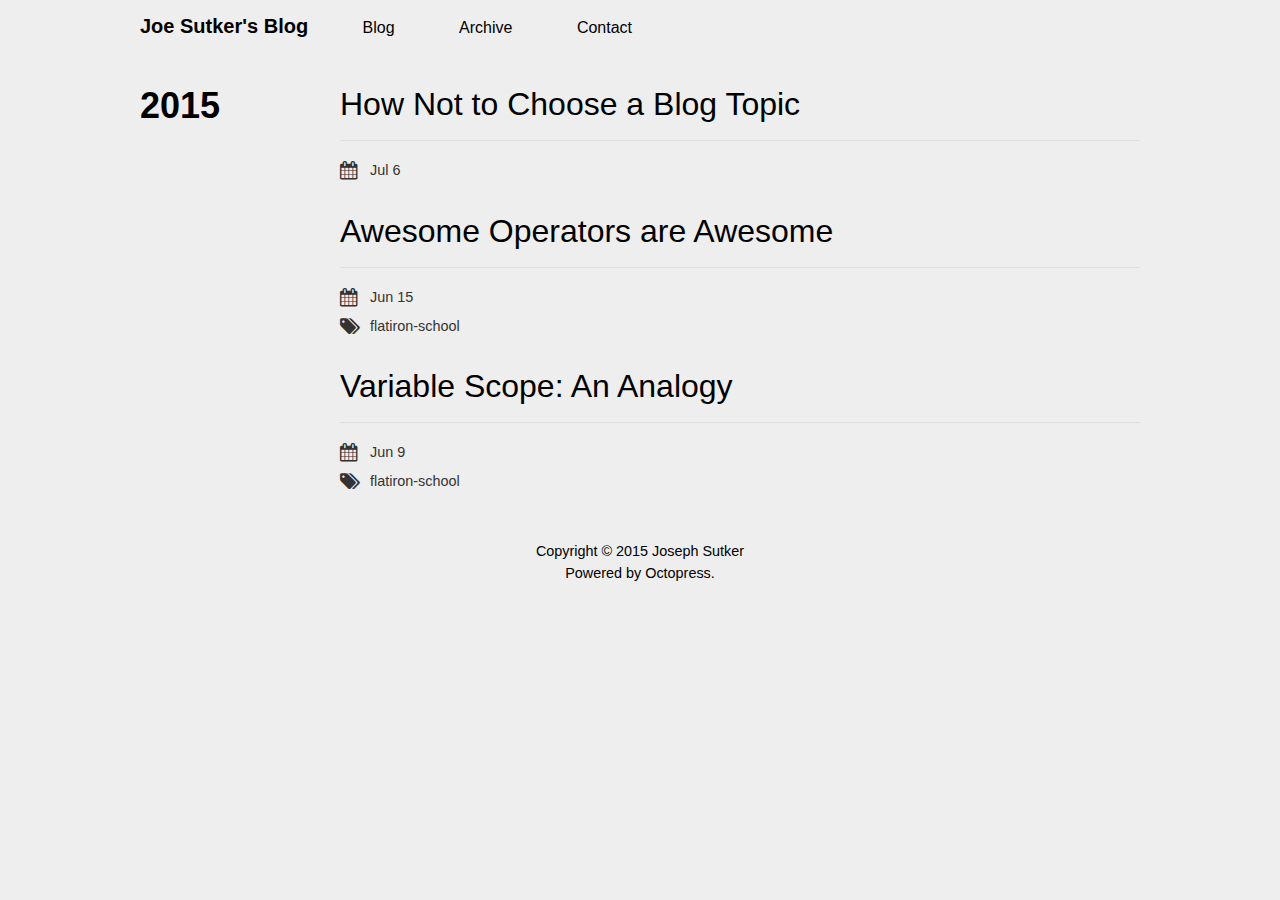
==== archives/index.html @ 034605aa "Site updated at 2015-07-06 14:57:27 UTC" ====
<!DOCTYPE HTML>
<html>
<head>
	<meta charset="utf-8">
	<title>Blog Archives  | Joe Sutker's Blog</title>

	<meta name="author" content="Joseph Sutker"> 
	
	<meta name="description" content=" 2015 How Not to Choose a Blog Topic Jul 6 Awesome Operators are Awesome Jun 15 flatiron-school Variable Scope: An Analogy Jun 9 flatiron-school "> <meta name="keywords" content="">

	<meta name="viewport" content="width=device-width, initial-scale=1, maximum-scale=1">

	<link href="/atom.xml" rel="alternate" title="Joe Sutker's Blog" type="application/atom+xml">
	<link rel="canonical" href="">
	<link href="/stylesheets/screen.css" media="screen, projection" rel="stylesheet" type="text/css">
	<link href="/stylesheets/font-awesome.min.css" rel="stylesheet" type="text/css">
	
	<!--[if lt IE 9]><script src="//html5shiv.googlecode.com/svn/trunk/html5.js"></script><![endif]-->
	
</head>



<body>
	<header id="header" class="inner"><h1>Joe Sutker's Blog</h1>
<nav id="main-nav"><ul>
	<li><a href="/">Blog</a></li>
	<li><a href="/archives">Archive</a></li>
	<li><a href="/contact">Contact</a></li>
</ul>
</nav>


</header>

	<div id="content" class="inner">
	


	
	
	<section class="archives"><h1 class="year">2015</h1>

<article>
	<h2 class="title"><a href="/blog/2015/07/06/how-not-to-choose-a-blog-topic/">How Not to Choose a Blog Topic</a></h2>
	<div class="meta">
		<div class="date">Jul  6</div>
		


	</div>
</article>


	


<article>
	<h2 class="title"><a href="/blog/2015/06/15/%7C%7C-awesome-operators-are-awesome/">Awesome Operators are Awesome</a></h2>
	<div class="meta">
		<div class="date">Jun 15</div>
		

<div class="tags">

	<a class='category' href='/blog/categories/flatiron-school/'>flatiron-school</a>

</div>


	</div>
</article>


	


<article>
	<h2 class="title"><a href="/blog/2015/06/09/variable-scope-an-analogy/">Variable Scope: An Analogy</a></h2>
	<div class="meta">
		<div class="date">Jun  9</div>
		

<div class="tags">

	<a class='category' href='/blog/categories/flatiron-school/'>flatiron-school</a>

</div>


	</div>
</article>

</div>
	<footer id="footer" class="inner">Copyright &copy; 2015
 Joseph Sutker 
<br>
Powered by Octopress.
</footer>
	

</body>
</html>
---- stylesheets/screen.css ----
@font-face{font-family:'FontAwesome';src:url("/font/fontawesome-webfont.eot");src:url("/font/fontawesome-webfont.eot?#iefix") format("embedded-opentype"),url("/font/fontawesome-webfont.woff") format("woff"),url("/font/fontawesome-webfont.ttf") format("truetype"),url("/font/fontawesome-webfont.svgz#FontAwesomeRegular") format("svg"),url("/font/fontawesome-webfont.svg#FontAwesomeRegular") format("svg");font-weight:normal;font-style:normal}*{margin:0;padding:0}body{font-family:"proxima-nova-1", "proxima-nova-2", "Helvetica Neue", Arial, sans-serif;font-size:16px;font-weight:300;line-height:1.5;background:#eee;color:#000}@media screen and (max-width: 1040px){body{margin:0 20px}}@media screen and (max-width: 600px){body{font-size:13px;margin:0 20px}}h1{font-size:36px}h2{font-size:36px;line-height:1;font-weight:300}h3{font-size:20px;line-height:1.2;margin:1.2em 0 0 0;font-weight:normal;display:block}@media screen and (max-width: 620px){h3{font-size:15px}}a{text-decoration:none;color:#bf0222;-webkit-transition:border .25s linear;-moz-transition:border .25s linear;-ms-transition:border .25s linear;transition:border .25s linear;outline:none}a:hover{border-bottom:1px solid #bf0222}.alignleft{float:left}.alignright{float:right}.clearfix{*zoom:1}.clearfix:after{content:"";display:table;clear:both}.inner{width:1000px;margin:0 auto}@media screen and (max-width: 1040px){.inner{width:100%}}.pullquote-right:before,.pullquote-left:before{padding:0;border:none;content:attr(data-pullquote);float:right;width:45%;margin:.5em 0 1em 1.5em;position:relative;top:7px;font-size:1.4em;line-height:1.45em}.pullquote-left:before{float:left;margin:.5em 1.5em 1em 0}#header{line-height:normal;margin-top:15px;margin-bottom:50px}@media screen and (max-width: 1040px){#header{height:auto;position:relative;padding-bottom:10px}}#header a{color:#000;-moz-transition:color 0.3s;-o-transition:color 0.3s;-webkit-transition:color 0.3s;transition:color 0.3s}#header a:hover{color:#258fb8;border-bottom:none}#header h1{font-weight:bold;font-size:20px;display:inline-block}#header h4{margin-top:10px;text-align:center;font-weight:100;font-size:32px}@media screen and (max-width: 1040px){#header h4{float:none}}#main-nav{display:inline-block}@media screen and (max-width: 1040px){#main-nav{float:none;margin-left:0;margin-top:15px}}#main-nav>ul>li{margin-left:50px;vertical-align:bottom;display:inline}@media screen and (max-width: 1040px){#main-nav>ul>li{margin-left:0;margin-right:50px}#main-nav>ul>li:last-of-type{margin-right:0}}#main-nav>ul>li:hover>a{color:#258fb8;border-bottom:none}#main-nav>ul>li>a{padding:38px 0;margin-top:-38px}#main-nav>ul>li>a:after{content:"\f078";color:#ccc;font:12px FontAwesome;padding-left:10px}#main-nav>ul>li>a:only-child:after{content:""}@media screen and (max-width: 1040px){#main-nav>ul>li>a{padding:18px 0}}#main-nav>ul ul{position:absolute;top:60px;left:-15px;z-index:10;white-space:nowrap;background:#ddd;border:1px solid #ccc;list-style:none;display:none;-moz-box-shadow:0 4px 8px rgba(0,0,0,0.1);-webkit-box-shadow:0 4px 8px rgba(0,0,0,0.1);box-shadow:0 4px 8px rgba(0,0,0,0.1);-moz-border-radius:0 0 5px 5px;-webkit-border-radius:0;border-radius:0 0 5px 5px}@media screen and (max-width: 1040px){#main-nav>ul ul{top:40px}}#main-nav>ul ul ul{-moz-border-radius:0 5px 5px 5px;-webkit-border-radius:0;border-radius:0 5px 5px 5px}#main-nav>ul ul li{border-top:1px solid #eee;border-bottom:1px solid #ccc}#main-nav>ul ul li:hover{background:#d5d5d5}#main-nav>ul ul li:first-of-type{border-top:none}#main-nav>ul ul li:first-of-type ul{-moz-border-radius:0 0 5px 5px;-webkit-border-radius:0;border-radius:0 0 5px 5px}#main-nav>ul ul li:last-of-type{border-bottom:none}#main-nav>ul ul li>a{display:block;padding:5px 15px}#main-nav>ul ul li>a:after{content:"\f054";color:#333;font:12px FontAwesome;padding-left:10px}#main-nav>ul ul li>a:hover{color:#000}#main-nav>ul ul li>a:only-child:after{content:""}#main-nav>ul ul ul{top:0;left:100%}#main-nav>ul li{position:relative}#main-nav>ul li:hover>ul{display:block}#main-nav select{display:none;margin-bottom:10px}@media screen and (max-width: 600px){#main-nav select{display:block}}@media screen and (max-width: 1040px){#sub-nav{position:absolute;top:30px;right:0}}#sub-nav .search{float:left;margin-top:1px;position:relative}@media screen and (max-width: 1040px){#sub-nav .search{float:none;margin-top:15px}}#sub-nav .search:before{content:"\f002";color:#ccc;font:18px FontAwesome;line-height:30px;position:absolute;top:0;right:125px}#sub-nav .search input[type="text"]{background:#f2f2f2;color:#333;border:1px solid #ddd;font:13px "proxima-nova-1","proxima-nova-2","Helvetica Neue",Arial,sans-serif;padding:6px 15px 6px 35px;width:100px;-moz-transition:0.3s;-o-transition:0.3s;-webkit-transition:0.3s;transition:0.3s;-moz-border-radius:15px;-webkit-border-radius:15px;border-radius:15px}#sub-nav .search input[type="text"]:focus,#sub-nav .search input[type="text"]:active{background:#fff;border-top:1px solid #ccc;color:#000;outline:none}#sub-nav .social{float:left;margin-right:15px}@media screen and (max-width: 1040px){#sub-nav .social{float:none;margin-right:0}#sub-nav .social a:last-of-type{margin-right:0}}#sub-nav .social a{-moz-border-radius:50%;-webkit-border-radius:50%;border-radius:50%;display:inline-block;vertical-align:middle;*vertical-align:auto;*zoom:1;*display:inline;text-indent:-9999px;margin-right:15px;opacity:0.5;width:28px;height:28px;-moz-transition:0.3s;-o-transition:0.3s;-webkit-transition:0.3s;transition:0.3s}#sub-nav .social a:hover{opacity:1}#sub-nav .social a.rss{background:url('/images/social/rss.png?1433861381') center no-repeat #EF7522;border:1px solid #EF7522}#sub-nav .social a.rss:hover{border:1px solid #cf5d0f}#pagenavi{padding:20px 0;height:20px;line-height:20px;position:relative;border-top:1px solid #fff;border-bottom:1px solid #ddd}#pagenavi a:hover{text-decoration:underline}#pagenavi .prev,#pagenavi .next{position:absolute}#pagenavi .prev{padding-left:30px;left:0}#pagenavi .prev:before{content:"\f060";font:1.3em FontAwesome;position:absolute;left:0}#pagenavi .next{padding-right:30px;right:0}#pagenavi .next:before{content:"\f061";font:1.3em FontAwesome;position:absolute;right:0}#pagenavi .center{text-align:center;width:100%;display:block}@media screen and (max-width: 400px){#pagenavi .center{display:none}}article{padding:0 0 60px 0;position:relative}@media screen and (max-width: 620px){article{padding-bottom:15px}}@media screen and (max-width: 620px){article{padding:15px 0}}article h2.title{font-size:32px;font-weight:300;line-height:1;margin-bottom:20px;margin-left:0px;text-align:left;border-bottom:0px;border-bottom:1px solid #ddd;padding-bottom:20px}article h2.title a{color:#000}article h2.title a:hover{color:#258fb8;border-bottom:0px}@media screen and (max-width: 620px){article h2.title{font-size:18px}}article .entry-content{line-height:1.5;text-align:left}article .entry-content a{text-decoration:none;color:#bf0222;-webkit-transition:border .25s linear;-moz-transition:border .25s linear;-ms-transition:border .25s linear;transition:border .25s linear;outline:none}article .entry-content a:link,article .entry-content a:visited{border-bottom:1px solid rgba(191,2,34,0)}article .entry-content a:hover{border-bottom:1px solid #bf0222}article .entry-content .more-link{display:block;margin-top:16px;padding-left:30px;position:relative;border-bottom:0px}article .entry-content .more-link:before{content:"\f061";font:1.3em FontAwesome;line-height:1.6em;position:absolute;left:0}article .entry-content ul,article .entry-content ol,article .entry-content dl{margin-left:20px}article .entry-content ul ul,article .entry-content ul ol,article .entry-content ul dl,article .entry-content ol ul,article .entry-content ol ol,article .entry-content ol dl,article .entry-content dl ul,article .entry-content dl ol,article .entry-content dl dl{margin-top:0}article .entry-content strong{font-weight:bold}article .entry-content em{font-style:italic}article .entry-content p{margin-top:10px}article .entry-content h2{font-weight:300;border-bottom:1px solid #ddd;position:relative}article .entry-content h2:before{content:"";position:absolute;bottom:-2px;border-bottom:1px solid #fff;width:100%}article .entry-content img,article .entry-content video{max-width:100%;height:auto;-webkit-border-radius:5px;-moz-border-radius:5px;border-radius:5px;-webkit-border-radius:5px;-moz-border-radius:5px;border-radius:5px;-webkit-box-shadow:0 0 15px rgba(0,0,0,0.35);-moz-box-shadow:0 0 15px rgba(0,0,0,0.35);box-shadow:0 0 15px rgba(0,0,0,0.35);border-bottom:0px}article .entry-content blockquote{background:#ddd;border-left:5px solid #ccc;padding:15px 20px;margin-top:10px}article .entry-content blockquote>p:first-of-type{margin-top:0}article .entry-content iframe{border:none}article .entry-content table{background:#ddd;border:1px solid #ccc;border-spacing:0;margin-top:10px}article .entry-content table th{background:#ccc;padding:0 15px}article .entry-content table td{text-align:center}article .entry-content table tr:nth-of-type(2n){background:#d5d5d5}article .entry-content .caption{display:block;font-size:0.9em;color:#333;padding-left:25px;position:relative}article .entry-content .caption:before{content:"\f040";color:#ccc;font:1.3em FontAwesome;line-height:1.6em;position:absolute;left:0}article .entry-content .video-container{position:relative;padding-bottom:56.25%;padding-top:30px;height:0;overflow:hidden}article .entry-content .video-container iframe,article .entry-content .video-container object,article .entry-content .video-container embed{position:absolute;top:0;left:0;width:100%;height:100%;margin-top:0}.share{padding:15px 0;padding-left:260px;border-top:1px solid #fff;border-bottom:1px solid #ddd}@media screen and (max-width: 620px){.share{padding-left:0px}}.post .meta{margin-top:10px;line-height:2;font-size:0.9em;color:#333}@media screen and (max-width: 620px){.post .meta{margin-top:15px;position:static;width:auto}}.post .meta a{text-decoration:none;color:inherit;-webkit-transition:border .25s linear;-moz-transition:border .25s linear;-ms-transition:border .25s linear;transition:border .25s linear;outline:none}.post .meta a:link,.post .meta a:visited{border-bottom:1px solid rgba(191,2,34,0)}.post .meta a:hover{border-bottom:1px solid #bf0222}.post .meta .date,.post .meta .tags,.post .meta .comments{padding-left:30px;display:inline}.post .meta .date:before,.post .meta .tags:before,.post .meta .comments:before{color:inherit;font:1.3em FontAwesome;line-height:1.6em;left:0}@media screen and (max-width: 620px){.post .meta .date,.post .meta .tags,.post .meta .comments{display:inline-block;vertical-align:middle;*vertical-align:auto;*zoom:1;*display:inline;margin-right:30px}}.post .meta .date:before{content:"\f073"}.post .meta .tags:before{content:"\f02c"}.post .meta .comments:before{content:"\f075"}#comment{padding:30px 0;border-top:1px solid #fff;border-bottom:1px solid #ddd}#comment h2.title{font-size:25px;font-weight:300;line-height:35px;margin-bottom:20px}footer{padding:15px 0;text-align:center;font-size:0.9em}article code,article pre{background:#ddd;border:1px solid #ccc;font-family:"proxima-nova-1","proxima-nova-2","Helvetica Neue",Arial,sans-serif}article code{font-size:0.9em;padding:1px 3px;margin:0 3px;-moz-border-radius:4px;-webkit-border-radius:4px;border-radius:4px}article pre{font-size:1 / 0.9em;line-height:1.5;margin-top:10px;padding:5px 15px;overflow-x:auto;-moz-border-radius:4px;-webkit-border-radius:4px;border-radius:4px}article pre code{background:none;border:none;padding:0;margin:0;-moz-border-radius:0;-webkit-border-radius:0;border-radius:0}figure.code{background:#ddd;border:1px solid #ccc;margin-top:10px;margin-bottom:1.5em;padding:5px 15px;-moz-border-radius:4px;-webkit-border-radius:4px;border-radius:4px}figure.code figcaption{font-size:0.9em;position:relative}figure.code figcaption span{margin:-5px -15px 0;padding:5px 15px;display:block;background:url('[data-uri]');background:-webkit-gradient(linear, 50% 0%, 50% 100%, color-stop(0%, #cccccc),color-stop(100%, #dddddd));background:-moz-linear-gradient(top, #cccccc,#dddddd);background:-webkit-linear-gradient(top, #cccccc,#dddddd);background:linear-gradient(to bottom, #cccccc,#dddddd)}figure.code figcaption span:empty{display:none}figure.code figcaption a{position:absolute;top:5px;right:0}figure.code code,figure.code pre{background:none;border:none;padding:0;margin:0;-moz-border-radius:0;-webkit-border-radius:0;border-radius:0}figure.code .highlight{overflow-x:auto}figure.code .line-numbers{border-right:1px solid #ccc;font-family:"proxima-nova-1","proxima-nova-2","Helvetica Neue",Arial,sans-serif;padding-right:15px;text-align:right}figure.code table{border:none;text-align:left;margin-top:0;margin-bottom:0}figure.code table td{text-align:left}figure.code td.code{width:100%;padding-left:15px}.entry-content .gist{background:#ddd;color:#000;padding:30px 15px 5px;margin-top:10px;margin-bottom:1.5em;border:1px solid #ccc;position:relative;overflow:hidden;-moz-border-radius:4px;-webkit-border-radius:4px;border-radius:4px}.entry-content .gist .gist-file{margin:0}.entry-content .gist .gist-file .gist-data{background:none;border:none}.entry-content .gist .gist-file .gist-data pre{font:0.9em "proxima-nova-1","proxima-nova-2","Helvetica Neue",Arial,sans-serif;line-height:1.5}.entry-content .gist .gist-file .gist-meta{font:300 0.9em "proxima-nova-1","proxima-nova-2","Helvetica Neue",Arial,sans-serif;line-height:1.5;margin:0 -16px -6px;padding:5px 15px;background:url('[data-uri]');background:-webkit-gradient(linear, 50% 0%, 50% 100%, color-stop(0%, #dddddd),color-stop(100%, #cccccc));background:-moz-linear-gradient(top, #dddddd,#cccccc);background:-webkit-linear-gradient(top, #dddddd,#cccccc);background:linear-gradient(to bottom, #dddddd,#cccccc)}.entry-content .gist .gist-file .gist-meta a{color:#258fb8}.entry-content .gist .gist-file .gist-meta a:first-of-type{position:absolute;top:5px;right:15px;z-index:1}.entry-content .gist .gist-file .gist-meta a:nth-of-type(2){position:absolute;top:0;left:0;padding:5px 15px;width:100%;background:url('[data-uri]');background:-webkit-gradient(linear, 50% 0%, 50% 100%, color-stop(0%, #cccccc),color-stop(100%, #dddddd));background:-moz-linear-gradient(top, #cccccc,#dddddd);background:-webkit-linear-gradient(top, #cccccc,#dddddd);background:linear-gradient(to bottom, #cccccc,#dddddd)}figure.code .hll,.gist-highlight .hll{background-color:#ffc}figure.code .c,.gist-highlight .c{color:#8f5902;font-style:italic}figure.code .err,.gist-highlight .err{color:#a40000;border:1px solid #ef2929}figure.code .g,.gist-highlight .g{color:#000}figure.code .k,.gist-highlight .k{color:#204a87;font-weight:bold}figure.code .l,.gist-highlight .l{color:#000}figure.code .n,.gist-highlight .n{color:#000}figure.code .o,.gist-highlight .o{color:#ce5c00;font-weight:bold}figure.code .x,.gist-highlight .x{color:#000}figure.code .p,.gist-highlight .p{color:#000000;font-weight:bold}figure.code .cm,.gist-highlight .cm{color:#8f5902;font-style:italic}figure.code .cp,.gist-highlight .cp{color:#8f5902;font-style:italic}figure.code .c1,.gist-highlight .c1{color:#8f5902;font-style:italic}figure.code .cs,.gist-highlight .cs{color:#8f5902;font-style:italic}figure.code .gd,.gist-highlight .gd{color:#a40000}figure.code .ge,.gist-highlight .ge{color:#000000;font-style:italic}figure.code .gr,.gist-highlight .gr{color:#ef2929}figure.code .gh,.gist-highlight .gh{color:#000080;font-weight:bold}figure.code .gi,.gist-highlight .gi{color:#00A000}figure.code .go,.gist-highlight .go{color:#000000;font-style:italic}figure.code .gp,.gist-highlight .gp{color:#8f5902}figure.code .gs,.gist-highlight .gs{color:#000000;font-weight:bold}figure.code .gu,.gist-highlight .gu{color:#800080;font-weight:bold}figure.code .gt,.gist-highlight .gt{color:#a40000;font-weight:bold}figure.code .kc,.gist-highlight .kc{color:#204a87;font-weight:bold}figure.code .kd,.gist-highlight .kd{color:#204a87;font-weight:bold}figure.code .kn,.gist-highlight .kn{color:#204a87;font-weight:bold}figure.code .kp,.gist-highlight .kp{color:#204a87;font-weight:bold}figure.code .kr,.gist-highlight .kr{color:#204a87;font-weight:bold}figure.code .kt,.gist-highlight .kt{color:#204a87;font-weight:bold}figure.code .ld,.gist-highlight .ld{color:#000}figure.code .m,.gist-highlight .m{color:#0000cf;font-weight:bold}figure.code .s,.gist-highlight .s{color:#4e9a06}figure.code .na,.gist-highlight .na{color:#c4a000}figure.code .nb,.gist-highlight .nb{color:#204a87}figure.code .nc,.gist-highlight .nc{color:#000}figure.code .no,.gist-highlight .no{color:#000}figure.code .nd,.gist-highlight .nd{color:#5c35cc;font-weight:bold}figure.code .ni,.gist-highlight .ni{color:#ce5c00}figure.code .ne,.gist-highlight .ne{color:#cc0000;font-weight:bold}figure.code .nf,.gist-highlight .nf{color:#000}figure.code .nl,.gist-highlight .nl{color:#f57900}figure.code .nn,.gist-highlight .nn{color:#000}figure.code .nx,.gist-highlight .nx{color:#000}figure.code .py,.gist-highlight .py{color:#000}figure.code .nt,.gist-highlight .nt{color:#204a87;font-weight:bold}figure.code .nv,.gist-highlight .nv{color:#000}figure.code .ow,.gist-highlight .ow{color:#204a87;font-weight:bold}figure.code .w,.gist-highlight .w{color:#f8f8f8;text-decoration:underline}figure.code .mf,.gist-highlight .mf{color:#0000cf;font-weight:bold}figure.code .mh,.gist-highlight .mh{color:#0000cf;font-weight:bold}figure.code .mi,.gist-highlight .mi{color:#0000cf;font-weight:bold}figure.code .mo,.gist-highlight .mo{color:#0000cf;font-weight:bold}figure.code .sb,.gist-highlight .sb{color:#4e9a06}figure.code .sc,.gist-highlight .sc{color:#4e9a06}figure.code .sd,.gist-highlight .sd{color:#8f5902;font-style:italic}figure.code .s2,.gist-highlight .s2{color:#4e9a06}figure.code .se,.gist-highlight .se{color:#4e9a06}figure.code .sh,.gist-highlight .sh{color:#4e9a06}figure.code .si,.gist-highlight .si{color:#4e9a06}figure.code .sx,.gist-highlight .sx{color:#4e9a06}figure.code .sr,.gist-highlight .sr{color:#4e9a06}figure.code .s1,.gist-highlight .s1{color:#4e9a06}figure.code .ss,.gist-highlight .ss{color:#4e9a06}figure.code .bp,.gist-highlight .bp{color:#3465a4}figure.code .vc,.gist-highlight .vc{color:#000}figure.code .vg,.gist-highlight .vg{color:#000}figure.code .vi,.gist-highlight .vi{color:#000}figure.code .il,.gist-highlight .il{color:#0000cf;font-weight:bold}.archives{position:relative}.archives:last-of-type:before{content:"";position:absolute;bottom:0;width:200px}.archives .year{line-height:35px;width:200px;position:absolute;top:0}.archives .year:before{content:"";position:absolute;width:100%}@media screen and (max-width: 600px){.archives .year{position:relative;width:100%}}.archives article{margin-left:200px;padding-bottom:30px}@media screen and (max-width: 600px){.archives article{margin-left:0}.archives article:first-of-type{border-top:none;padding-top:30px}}.archives article .title{margin-bottom:0}.archives article .meta{color:#333;font-size:0.9em;line-height:2;margin-top:15px}@media screen and (max-width: 600px){.archives article .meta{display:none}}.archives article .meta span{margin-right:30px;display:inline-block;vertical-align:middle;*vertical-align:auto;*zoom:1;*display:inline}.archives article .meta span:before{color:#ccc;font:1.3em FontAwesome;padding-right:10px}.archives article .meta a{color:#333;-moz-transition:0.3s;-o-transition:0.3s;-webkit-transition:0.3s;transition:0.3s}.archives article .meta a:hover{color:#000}.archives article .meta .date,.archives article .meta .tags,.archives article .meta .comments{padding-left:30px;position:relative}.archives article .meta .date:before,.archives article .meta .tags:before,.archives article .meta .comments:before{color:#333;font:1.3em FontAwesome;line-height:1.6em;position:absolute;left:0}.archives article .meta .date:before{content:"\f073"}.archives article .meta .tags:before{content:"\f02c"}.archives article .meta .comments:before{content:"\f075"}sup,sub{padding:0 0.2em;display:inline;font-size:80%}.footnotes{font-size:80%;margin-top:10px}.footnotes hr{border-width:1px 0px 0px;border-style:dotted;width:30%}
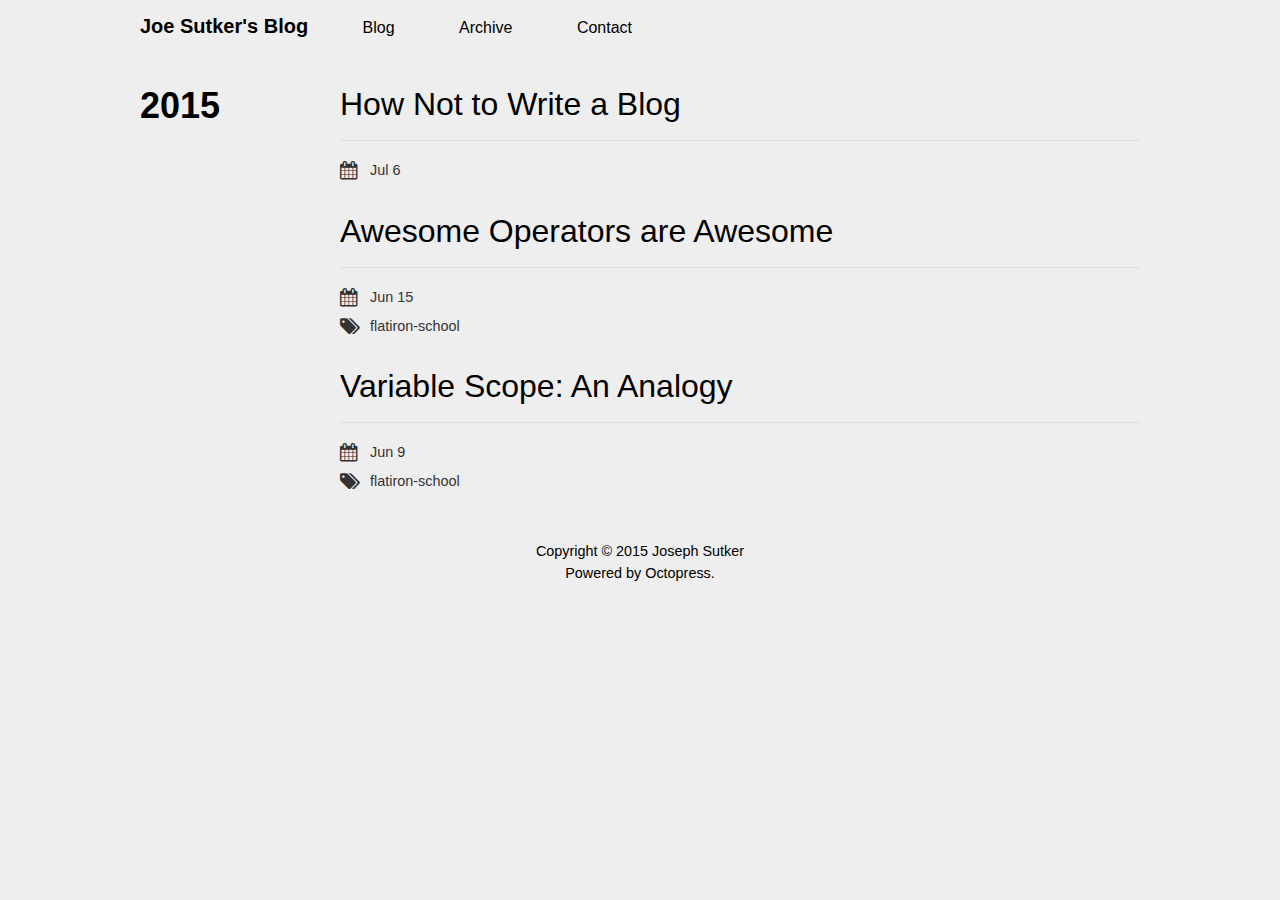
==== commit f9cdb139: "Site updated at 2015-07-06 15:00:12 UTC" ====
--- a/archives/index.html
+++ b/archives/index.html
@@ -7,7 +7,7 @@
 
 	<meta name="author" content="Joseph Sutker"> 
 	
-	<meta name="description" content=" 2015 How Not to Choose a Blog Topic Jul 6 Awesome Operators are Awesome Jun 15 flatiron-school Variable Scope: An Analogy Jun 9 flatiron-school "> <meta name="keywords" content="">
+	<meta name="description" content=" 2015 How Not to Write a Blog Jul 6 Awesome Operators are Awesome Jun 15 flatiron-school Variable Scope: An Analogy Jun 9 flatiron-school "> <meta name="keywords" content="">
 
 	<meta name="viewport" content="width=device-width, initial-scale=1, maximum-scale=1">
 
@@ -43,7 +43,7 @@
 	<section class="archives"><h1 class="year">2015</h1>
 
 <article>
-	<h2 class="title"><a href="/blog/2015/07/06/how-not-to-choose-a-blog-topic/">How Not to Choose a Blog Topic</a></h2>
+	<h2 class="title"><a href="/blog/2015/07/06/how-not-to-write-a-blog/">How Not to Write a Blog</a></h2>
 	<div class="meta">
 		<div class="date">Jul  6</div>
 		
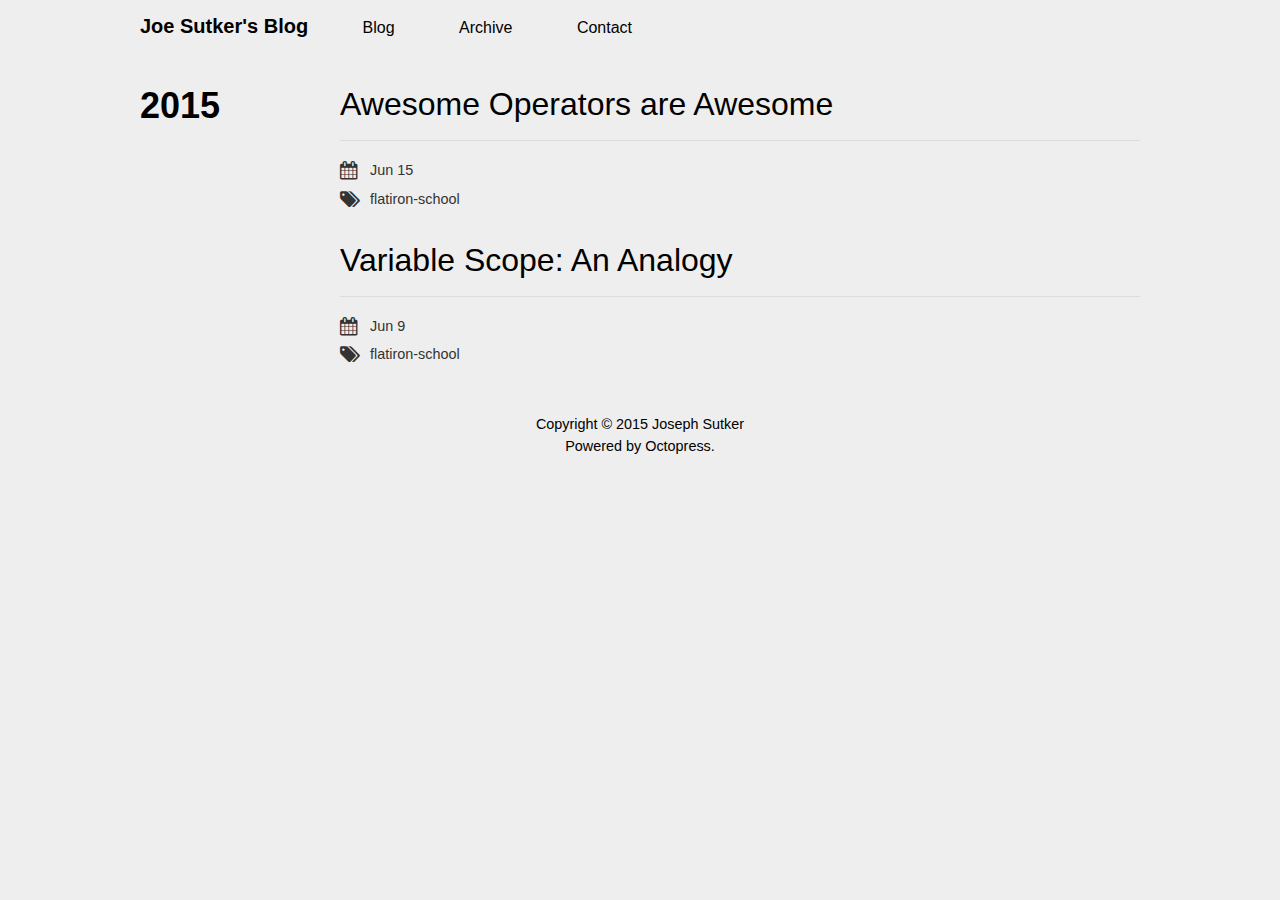
==== commit fbec48a9: "Site updated at 2015-07-06 15:01:31 UTC" ====
--- a/archives/index.html
+++ b/archives/index.html
@@ -7,7 +7,7 @@
 
 	<meta name="author" content="Joseph Sutker"> 
 	
-	<meta name="description" content=" 2015 How Not to Write a Blog Jul 6 Awesome Operators are Awesome Jun 15 flatiron-school Variable Scope: An Analogy Jun 9 flatiron-school "> <meta name="keywords" content="">
+	<meta name="description" content=" 2015 Awesome Operators are Awesome Jun 15 flatiron-school Variable Scope: An Analogy Jun 9 flatiron-school "> <meta name="keywords" content="">
 
 	<meta name="viewport" content="width=device-width, initial-scale=1, maximum-scale=1">
 
@@ -41,20 +41,6 @@
 	
 	
 	<section class="archives"><h1 class="year">2015</h1>
-
-<article>
-	<h2 class="title"><a href="/blog/2015/07/06/how-not-to-write-a-blog/">How Not to Write a Blog</a></h2>
-	<div class="meta">
-		<div class="date">Jul  6</div>
-		
-
-
-	</div>
-</article>
-
-
-	
-
 
 <article>
 	<h2 class="title"><a href="/blog/2015/06/15/%7C%7C-awesome-operators-are-awesome/">Awesome Operators are Awesome</a></h2>
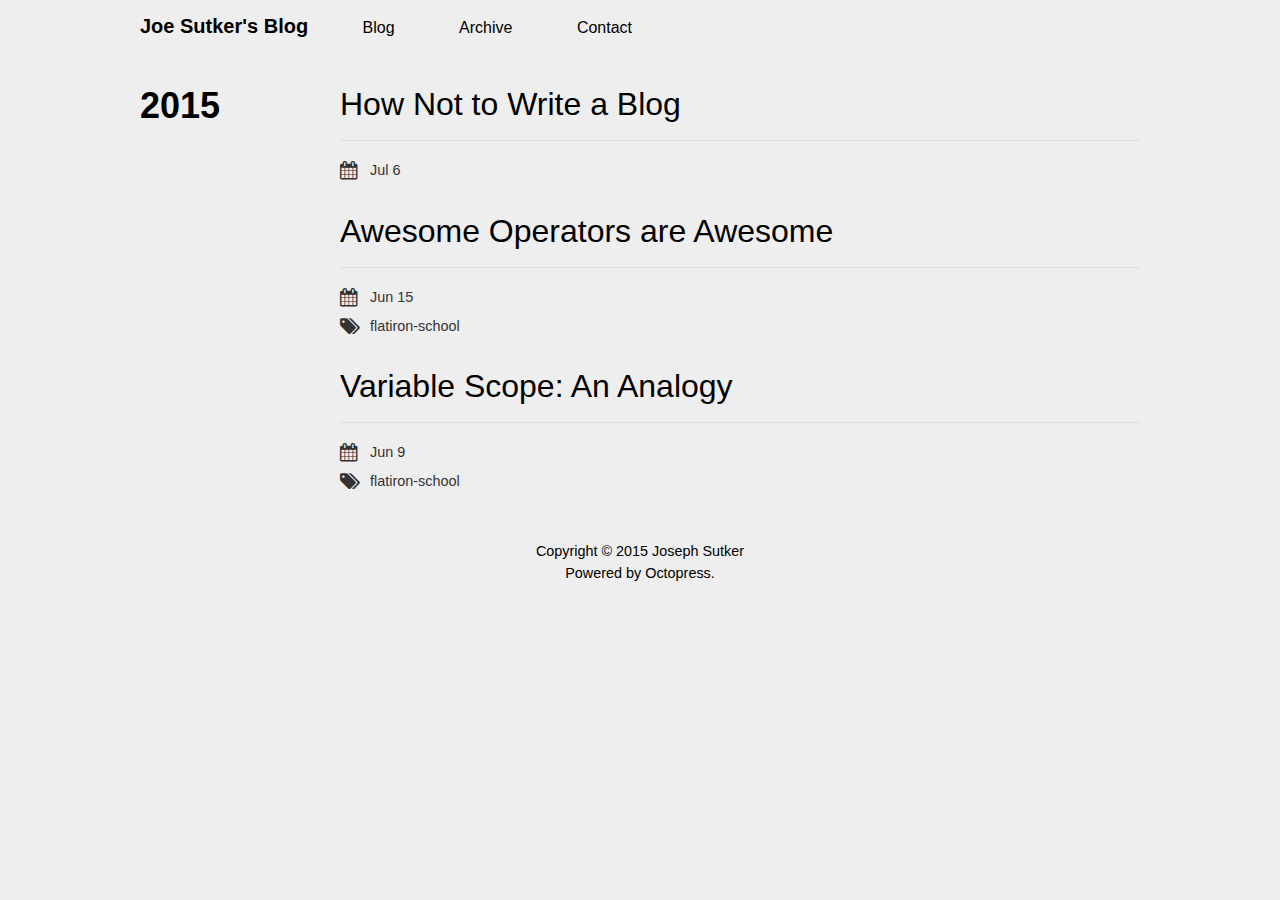
==== commit 5ede5572: "Site updated at 2015-07-06 15:02:36 UTC" ====
--- a/archives/index.html
+++ b/archives/index.html
@@ -7,7 +7,7 @@
 
 	<meta name="author" content="Joseph Sutker"> 
 	
-	<meta name="description" content=" 2015 Awesome Operators are Awesome Jun 15 flatiron-school Variable Scope: An Analogy Jun 9 flatiron-school "> <meta name="keywords" content="">
+	<meta name="description" content=" 2015 How Not to Write a Blog Jul 6 Awesome Operators are Awesome Jun 15 flatiron-school Variable Scope: An Analogy Jun 9 flatiron-school "> <meta name="keywords" content="">
 
 	<meta name="viewport" content="width=device-width, initial-scale=1, maximum-scale=1">
 
@@ -41,6 +41,20 @@
 	
 	
 	<section class="archives"><h1 class="year">2015</h1>
+
+<article>
+	<h2 class="title"><a href="/blog/2015/07/06/how-not-to-write-a-blog-post/">How Not to Write a Blog</a></h2>
+	<div class="meta">
+		<div class="date">Jul  6</div>
+		
+
+
+	</div>
+</article>
+
+
+	
+
 
 <article>
 	<h2 class="title"><a href="/blog/2015/06/15/%7C%7C-awesome-operators-are-awesome/">Awesome Operators are Awesome</a></h2>
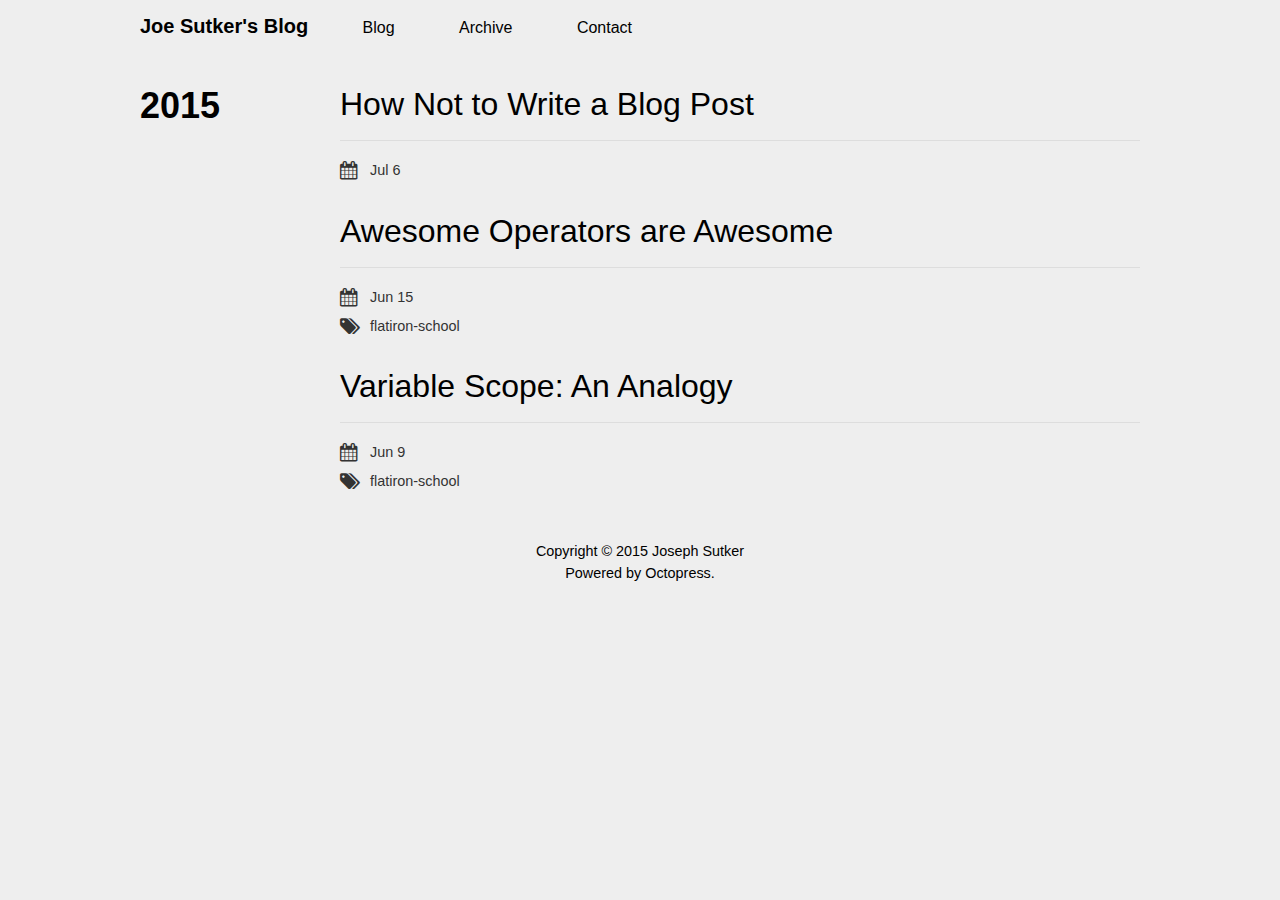
==== commit 16781edd: "Site updated at 2015-07-06 15:03:04 UTC" ====
--- a/archives/index.html
+++ b/archives/index.html
@@ -7,7 +7,7 @@
 
 	<meta name="author" content="Joseph Sutker"> 
 	
-	<meta name="description" content=" 2015 How Not to Write a Blog Jul 6 Awesome Operators are Awesome Jun 15 flatiron-school Variable Scope: An Analogy Jun 9 flatiron-school "> <meta name="keywords" content="">
+	<meta name="description" content=" 2015 How Not to Write a Blog Post Jul 6 Awesome Operators are Awesome Jun 15 flatiron-school Variable Scope: An Analogy Jun 9 flatiron-school "> <meta name="keywords" content="">
 
 	<meta name="viewport" content="width=device-width, initial-scale=1, maximum-scale=1">
 
@@ -43,7 +43,7 @@
 	<section class="archives"><h1 class="year">2015</h1>
 
 <article>
-	<h2 class="title"><a href="/blog/2015/07/06/how-not-to-write-a-blog-post/">How Not to Write a Blog</a></h2>
+	<h2 class="title"><a href="/blog/2015/07/06/how-not-to-write-a-blog-post/">How Not to Write a Blog Post</a></h2>
 	<div class="meta">
 		<div class="date">Jul  6</div>
 		
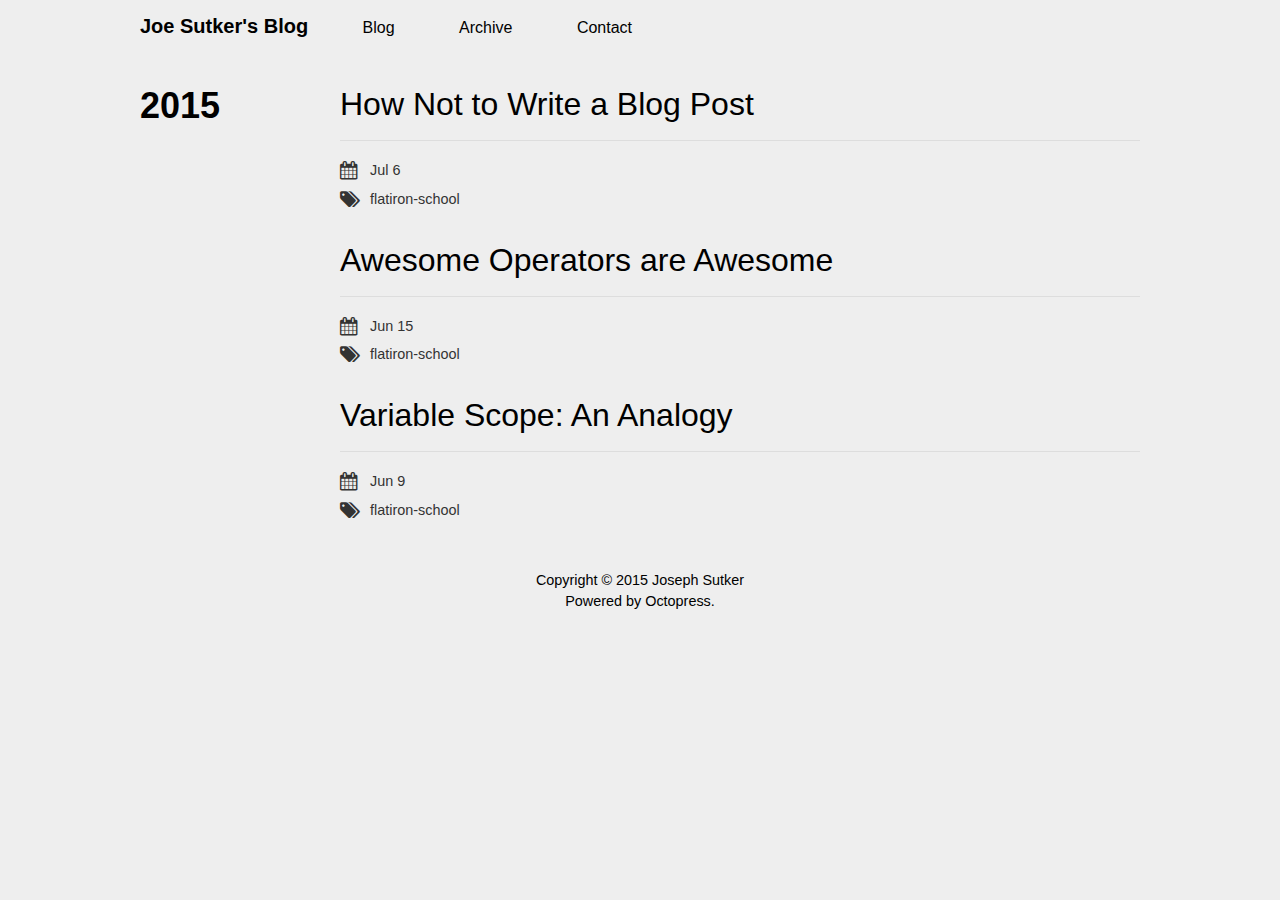
==== commit ab7d476b: "Site updated at 2015-07-06 15:08:08 UTC" ====
--- a/archives/index.html
+++ b/archives/index.html
@@ -7,7 +7,7 @@
 
 	<meta name="author" content="Joseph Sutker"> 
 	
-	<meta name="description" content=" 2015 How Not to Write a Blog Post Jul 6 Awesome Operators are Awesome Jun 15 flatiron-school Variable Scope: An Analogy Jun 9 flatiron-school "> <meta name="keywords" content="">
+	<meta name="description" content="2015 How Not to Write a Blog Post Jul 6 flatiron-school Awesome Operators are Awesome Jun 15 flatiron-school Variable Scope: An Analogy Jun 9 &hellip;"> <meta name="keywords" content="">
 
 	<meta name="viewport" content="width=device-width, initial-scale=1, maximum-scale=1">
 
@@ -47,6 +47,12 @@
 	<div class="meta">
 		<div class="date">Jul  6</div>
 		
+
+<div class="tags">
+
+	<a class='category' href='/blog/categories/flatiron-school/'>flatiron-school</a>
+
+</div>
 
 
 	</div>
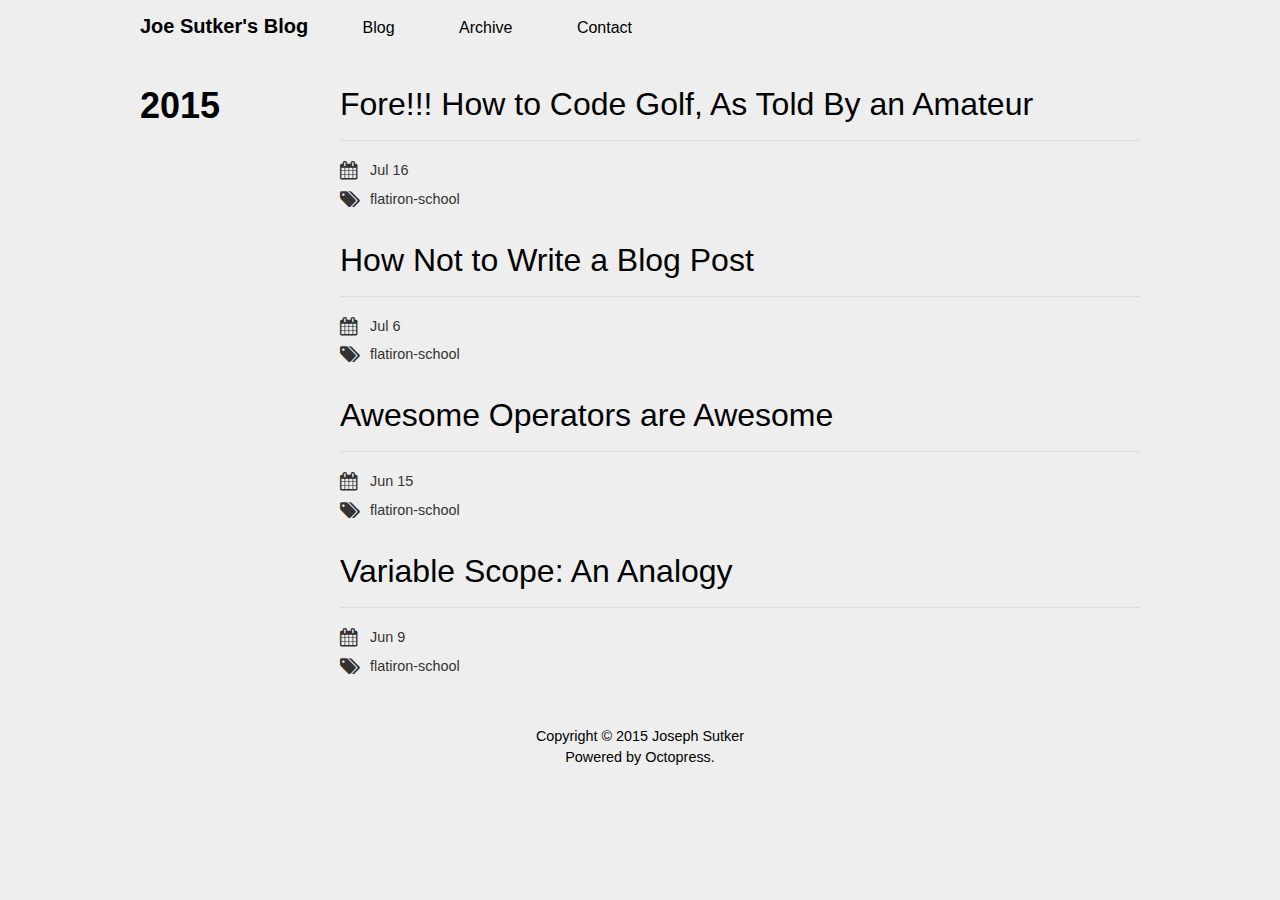
==== commit e4e60574: "Site updated at 2015-07-20 12:42:16 UTC" ====
--- a/archives/index.html
+++ b/archives/index.html
@@ -7,7 +7,7 @@
 
 	<meta name="author" content="Joseph Sutker"> 
 	
-	<meta name="description" content="2015 How Not to Write a Blog Post Jul 6 flatiron-school Awesome Operators are Awesome Jun 15 flatiron-school Variable Scope: An Analogy Jun 9 &hellip;"> <meta name="keywords" content="">
+	<meta name="description" content="2015 Fore!!! How to Code Golf, As Told By an Amateur Jul 16 flatiron-school How Not to Write a Blog Post Jul 6 flatiron-school Awesome Operators are &hellip;"> <meta name="keywords" content="">
 
 	<meta name="viewport" content="width=device-width, initial-scale=1, maximum-scale=1">
 
@@ -41,6 +41,26 @@
 	
 	
 	<section class="archives"><h1 class="year">2015</h1>
+
+<article>
+	<h2 class="title"><a href="/blog/2015/07/16/fore-how-to-code-golf/">Fore!!! How to Code Golf, As Told By an Amateur</a></h2>
+	<div class="meta">
+		<div class="date">Jul 16</div>
+		
+
+<div class="tags">
+
+	<a class='category' href='/blog/categories/flatiron-school/'>flatiron-school</a>
+
+</div>
+
+
+	</div>
+</article>
+
+
+	
+
 
 <article>
 	<h2 class="title"><a href="/blog/2015/07/06/how-not-to-write-a-blog-post/">How Not to Write a Blog Post</a></h2>
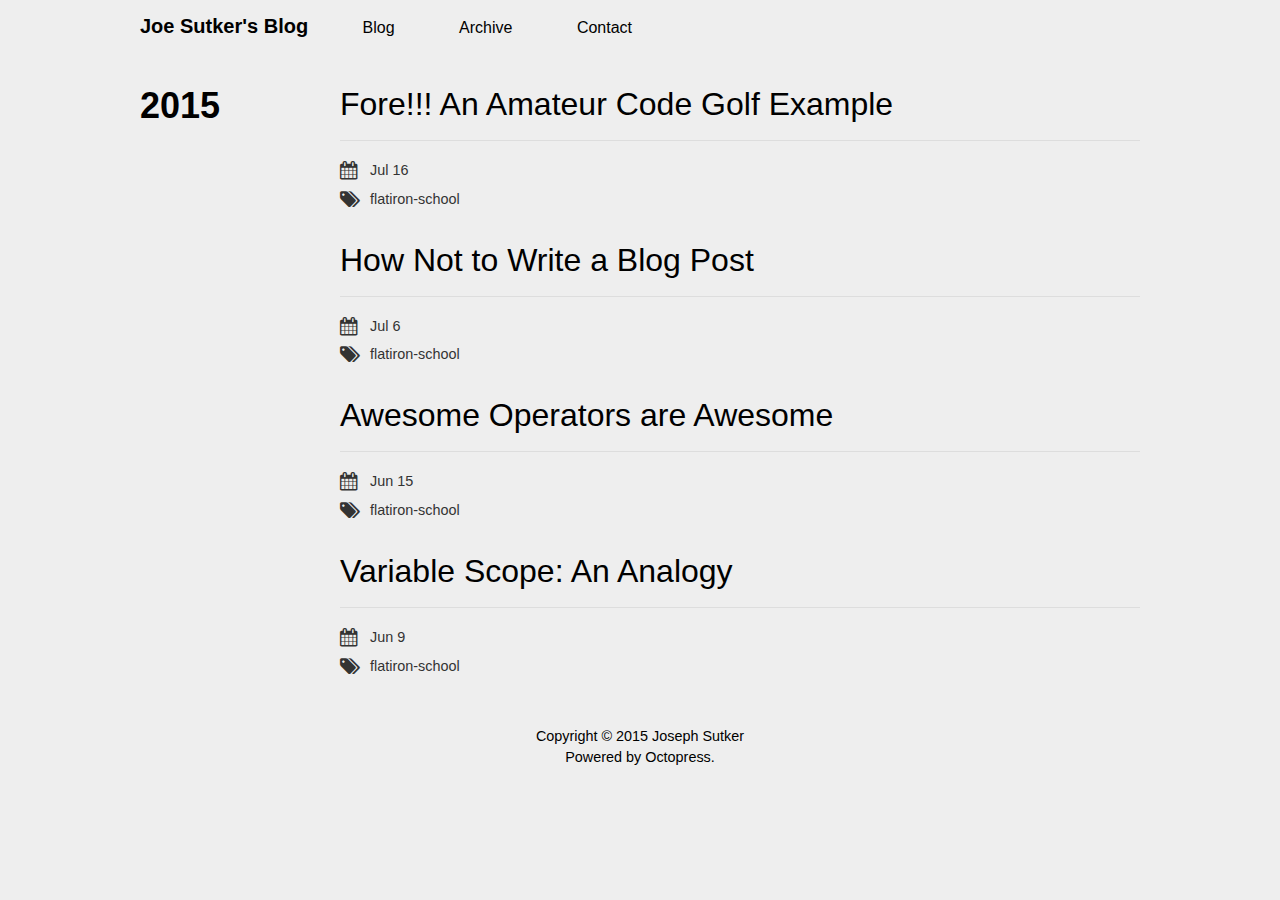
==== commit 052e0a79: "Site updated at 2015-07-20 12:47:41 UTC" ====
--- a/archives/index.html
+++ b/archives/index.html
@@ -7,7 +7,7 @@
 
 	<meta name="author" content="Joseph Sutker"> 
 	
-	<meta name="description" content="2015 Fore!!! How to Code Golf, As Told By an Amateur Jul 16 flatiron-school How Not to Write a Blog Post Jul 6 flatiron-school Awesome Operators are &hellip;"> <meta name="keywords" content="">
+	<meta name="description" content="2015 Fore!!! An Amateur Code Golf Example Jul 16 flatiron-school How Not to Write a Blog Post Jul 6 flatiron-school Awesome Operators are Awesome &hellip;"> <meta name="keywords" content="">
 
 	<meta name="viewport" content="width=device-width, initial-scale=1, maximum-scale=1">
 
@@ -43,7 +43,7 @@
 	<section class="archives"><h1 class="year">2015</h1>
 
 <article>
-	<h2 class="title"><a href="/blog/2015/07/16/fore-how-to-code-golf/">Fore!!! How to Code Golf, As Told By an Amateur</a></h2>
+	<h2 class="title"><a href="/blog/2015/07/16/fore-an-amateur-code-golf-example/">Fore!!! An Amateur Code Golf Example</a></h2>
 	<div class="meta">
 		<div class="date">Jul 16</div>
 		
